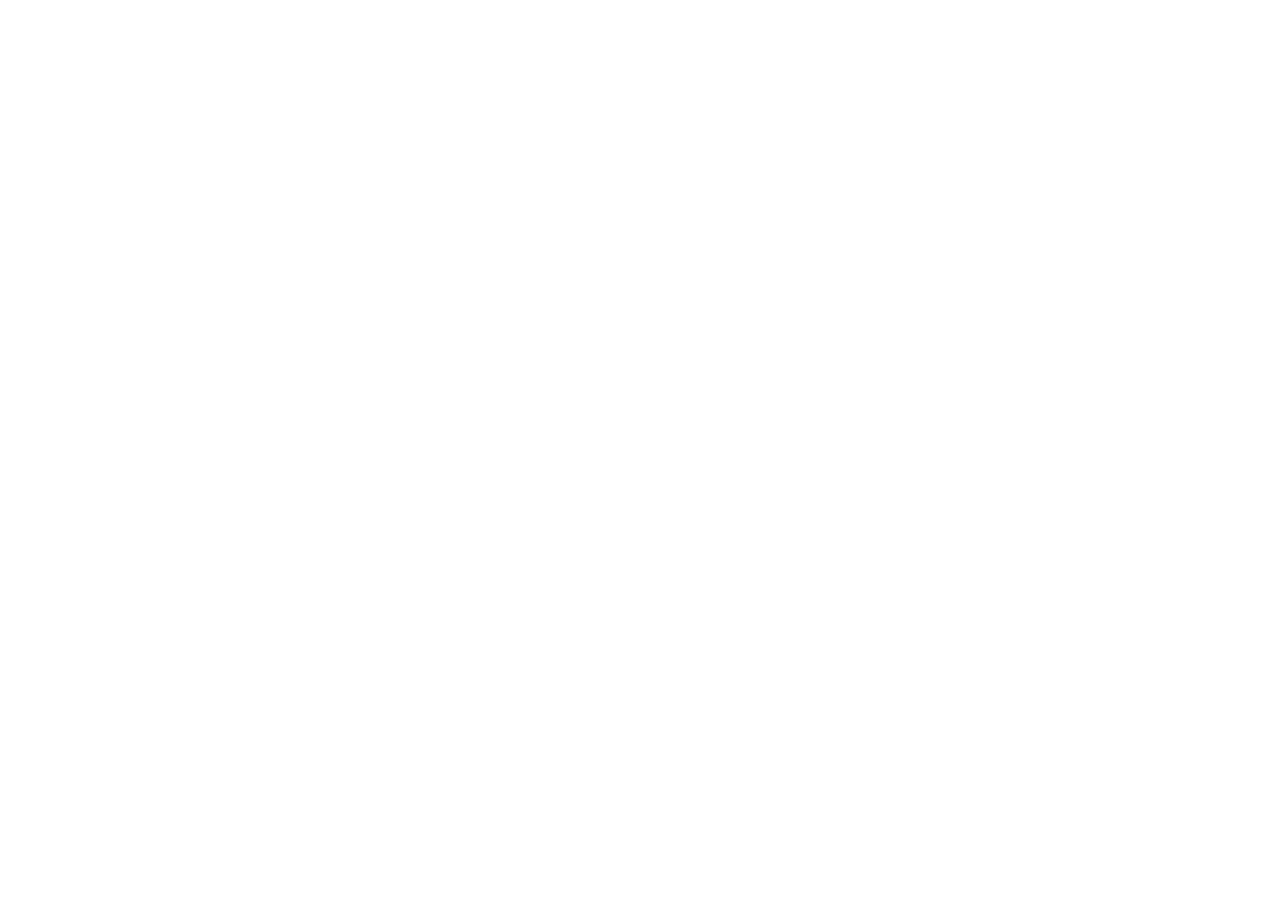
==== carrinho.html @ 8a5bbf47 "criando as outras paginas" ====
<!DOCTYPE html>
<html lang="pt-br">
<head>
    <meta charset="UTF-8">
    <meta name="viewport" content="width=device-width, initial-scale=1.0">
    <title>Carrinho</title>
</head>
<body>
    
</body>
</html>
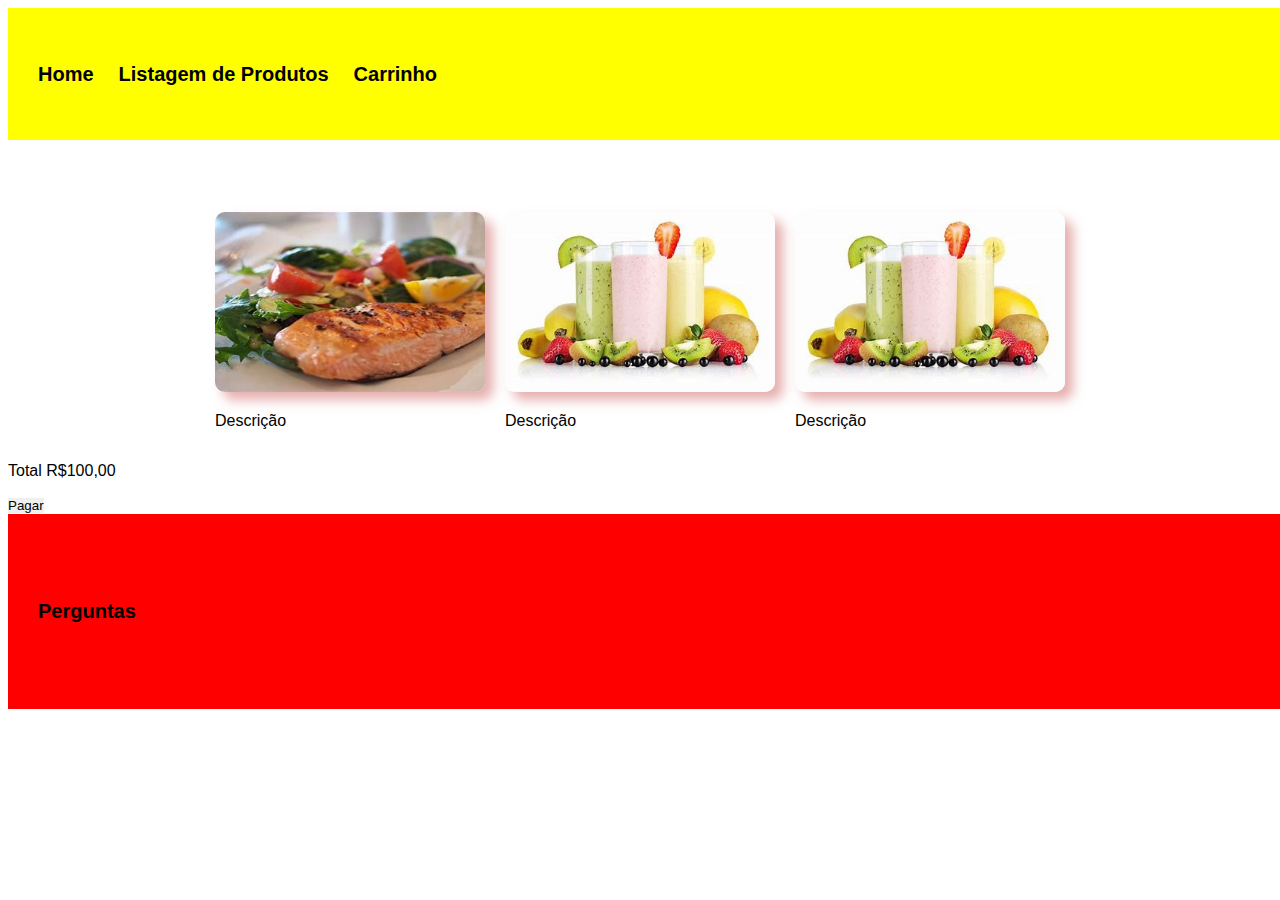
==== commit 2eb53e0b: "Fazendo o carrinho" ====
--- a/carrinho.html
+++ b/carrinho.html
@@ -4,8 +4,39 @@
     <meta charset="UTF-8">
     <meta name="viewport" content="width=device-width, initial-scale=1.0">
     <title>Carrinho</title>
+    <link rel="stylesheet" href="style.css">
+    <link rel="stylesheet" href="styleCarrinho.css">
 </head>
 <body>
-    
+    <header class="header">
+        <div class="header_menu">
+            <div><a href="index.html">Home</a></div>
+            <div><a href="listagemProdutos.html">Listagem de Produtos</a></div>
+            <div><a href="carrinho.html">Carrinho</a></div>  
+        </div>
+        <div id="header_branco"></div>
+    </header>
+    <div class="main_DIV">
+        <main class="main_carrinho">
+            <div id="main_carrinho_div1">
+                <img src="imagens/Frango.jpg" alt="">
+                <p>Descrição</p>
+            </div>
+            <div id="main_carrinho_div2">
+                <img src="imagens/bebida_2.jpg" alt="">
+                <p>Descrição</p>
+            </div>
+            <div id="main_carrinho_div3">
+                <img src="imagens/bebida_2.jpg" alt="">
+                <p>Descrição</p>
+            </div>
+        </main>
+        <p class="main_carrinho_p">Total R$100,00</p>
+        <button>Pagar</button>
+    </div>
+    <footer class="footer">
+        <a href="formularioPerguntas.html">Perguntas</a>
+        <a href="">Contatos</a>
+    </footer>
 </body>
 </html>--- a/style.css
+++ b/style.css
@@ -0,0 +1,86 @@
+*
+{
+    font-family: 'Gill Sans', 'Gill Sans MT', Calibri, 'Trebuchet MS', sans-serif;
+    padding: 0px;
+    border: 0px;
+}
+
+.header_menu
+{
+    display: flex;
+    flex-direction: row;
+    justify-content: flex-start;
+    align-items: center;
+    gap: 25px;
+    padding: 30px;
+    height: 8vh;
+    width: 195vh;
+    background-color: yellow;
+}
+#header_branco
+{
+    background-color: white;
+    height: 8vh;
+}
+
+.container
+{
+    display: grid;
+    grid-template-areas:
+    'container_main container_aside';
+    padding: 5vh;
+}
+#container_main
+{
+    grid-area: container_main;
+    display: flex;
+    flex-direction: column;
+    padding: 10vh;
+}
+#container_aside
+{
+    grid-area: container_aside;
+    display: flex;
+    flex-direction: column;
+    align-items: center;
+    padding: 10vh;
+    gap: 15px;
+}
+#container_aside img
+{
+    height: 20vh;
+    width: 30vh;
+    box-shadow: 8px 8px 12px rgba(207, 94, 94, 0.5);
+    border-radius: 10px;
+}
+#container_main img
+{
+    height: 20vh;
+    width: 30vh;
+    box-shadow: 8px 8px 12px rgba(207, 94, 94, 0.5);
+    border-radius: 10px;
+}
+#container_main p
+{
+    display: flex;
+    flex-direction: column;
+}
+
+.header_menu a, .footer a
+{
+    text-decoration: none;
+    color: inherit;
+    font-size: 20px;
+    font-weight: 600;
+}
+.footer
+{
+    display: flex;
+    flex-direction: row;
+    justify-content: space-between;
+    align-items: center;
+    background-color: red;
+    height: 15vh;
+    width: 195vh;
+    padding: 30px;
+}--- a/styleCarrinho.css
+++ b/styleCarrinho.css
@@ -0,0 +1,15 @@
+.main_carrinho
+{
+    display: flex;
+    flex-direction: row;
+    justify-content: center;
+    flex-wrap: wrap;
+    gap: 20px;
+}
+.main_carrinho img
+{
+    height: 20vh;
+    width: 30vh;
+    box-shadow: 8px 8px 12px rgba(207, 94, 94, 0.5);
+    border-radius: 10px;
+}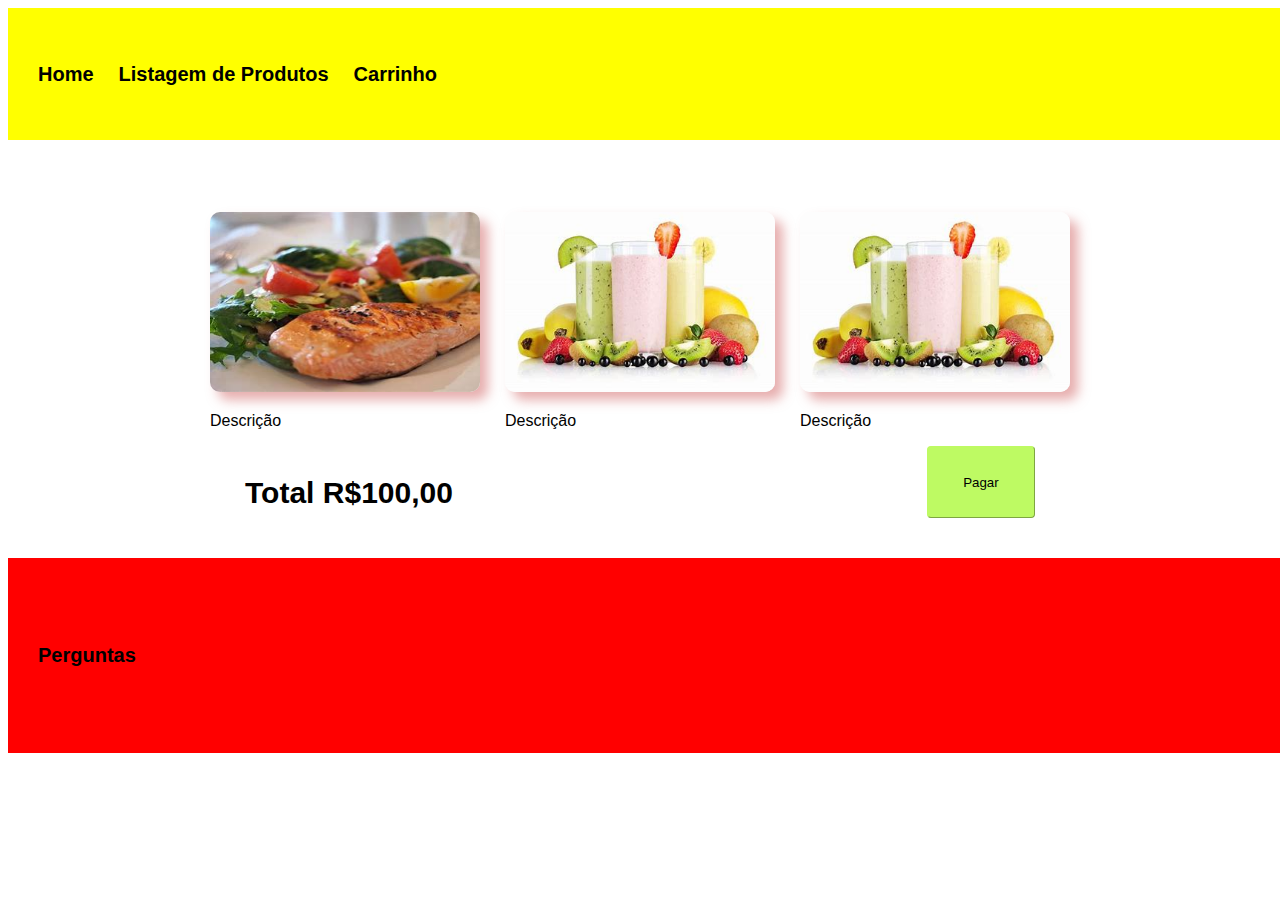
==== commit cd7e3890: "Fazendo a descrição" ====
--- a/carrinho.html
+++ b/carrinho.html
@@ -31,9 +31,12 @@
                 <p>Descrição</p>
             </div>
         </main>
-        <p class="main_carrinho_p">Total R$100,00</p>
-        <button>Pagar</button>
+        <div class="main_carrinho_preco">
+            <p class="main_carrinho_p">Total R$100,00</p>
+            <button>Pagar</button>
+        </div>
     </div>
+    <br>
     <footer class="footer">
         <a href="formularioPerguntas.html">Perguntas</a>
         <a href="">Contatos</a>
--- a/style.css
+++ b/style.css
@@ -4,7 +4,11 @@
     padding: 0px;
     border: 0px;
 }
-
+a
+{
+    text-decoration: none;
+    color: inherit;
+}
 .header_menu
 {
     display: flex;
--- a/styleCarrinho.css
+++ b/styleCarrinho.css
@@ -4,7 +4,7 @@
     flex-direction: row;
     justify-content: center;
     flex-wrap: wrap;
-    gap: 20px;
+    gap: 25px;
 }
 .main_carrinho img
 {
@@ -12,4 +12,30 @@
     width: 30vh;
     box-shadow: 8px 8px 12px rgba(207, 94, 94, 0.5);
     border-radius: 10px;
+}
+.main_carrinho_preco button
+{
+    height: 8vh;
+    width: 12vh;
+    border-radius: 4px;
+    background-color: rgb(190, 250, 99);
+    border: 1px outset rgb(190, 250, 99);
+}
+.main_carrinho_preco
+{
+    display: flex;
+    flex-direction: row;
+    justify-content: space-around;
+}
+.main_carrinho_preco p
+{
+    font-family: Verdana, Geneva, Tahoma, sans-serif;
+    font-weight: 600;
+    font-size: 30px;
+}
+
+button:hover
+{
+    height: 10vh;
+    width: 14vh;
 }